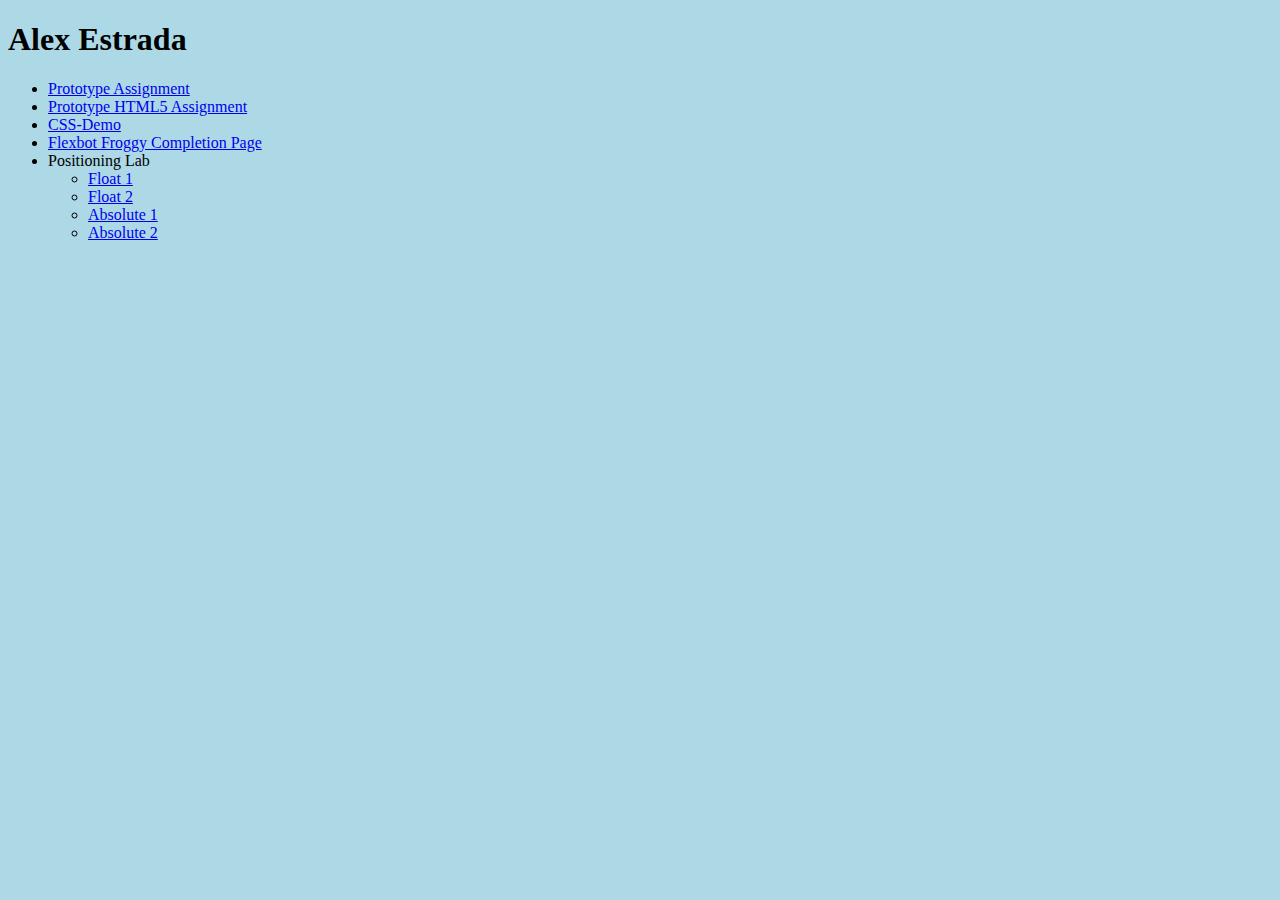
==== index.html @ b3372ea5 "Addded labs and css-demo" ====
<!doctype html>

<html lang="en">
<head>
  <meta charset="utf-8">

  <title>IFSC 1310 | Alex Estrada</title>
  <meta name="description" content="assignments for web tech" />
  <meta name="author" content="Your Name" />
  <link rel="stylesheet" href="assets/css/style.css" type="text/css" />

</head>

<body>
  <h1>Alex Estrada</h1>
  <ul>
    <li><a href="prototype/index.html">Prototype Assignment</a></li>
    <li><a href=prototypehtmlassignment/index.html>Prototype HTML5 Assignment</a></li> 
    <li><a href="css-demo/index.html">CSS-Demo</a></li>
    <li><a href="assets/img/FlexFroggy.JPG">Flexbot Froggy Completion Page</a></li>
    <li>Positioning Lab
    <ul>
      <li><a href="positioning/float-1.html">Float 1</a></li>
      <li><a href="positioning/float-2.html">Float 2</a></li>
      <li><a href="positioning/absolute-1.html">Absolute 1</a></li>
      <li><a href="positioning/absolute-2.html">Absolute 2</a></li>
    </ul>
    </li>
  </ul>
</body>
</html>
---- assets/css/style.css ----
body{
    background-color:lightblue;
}
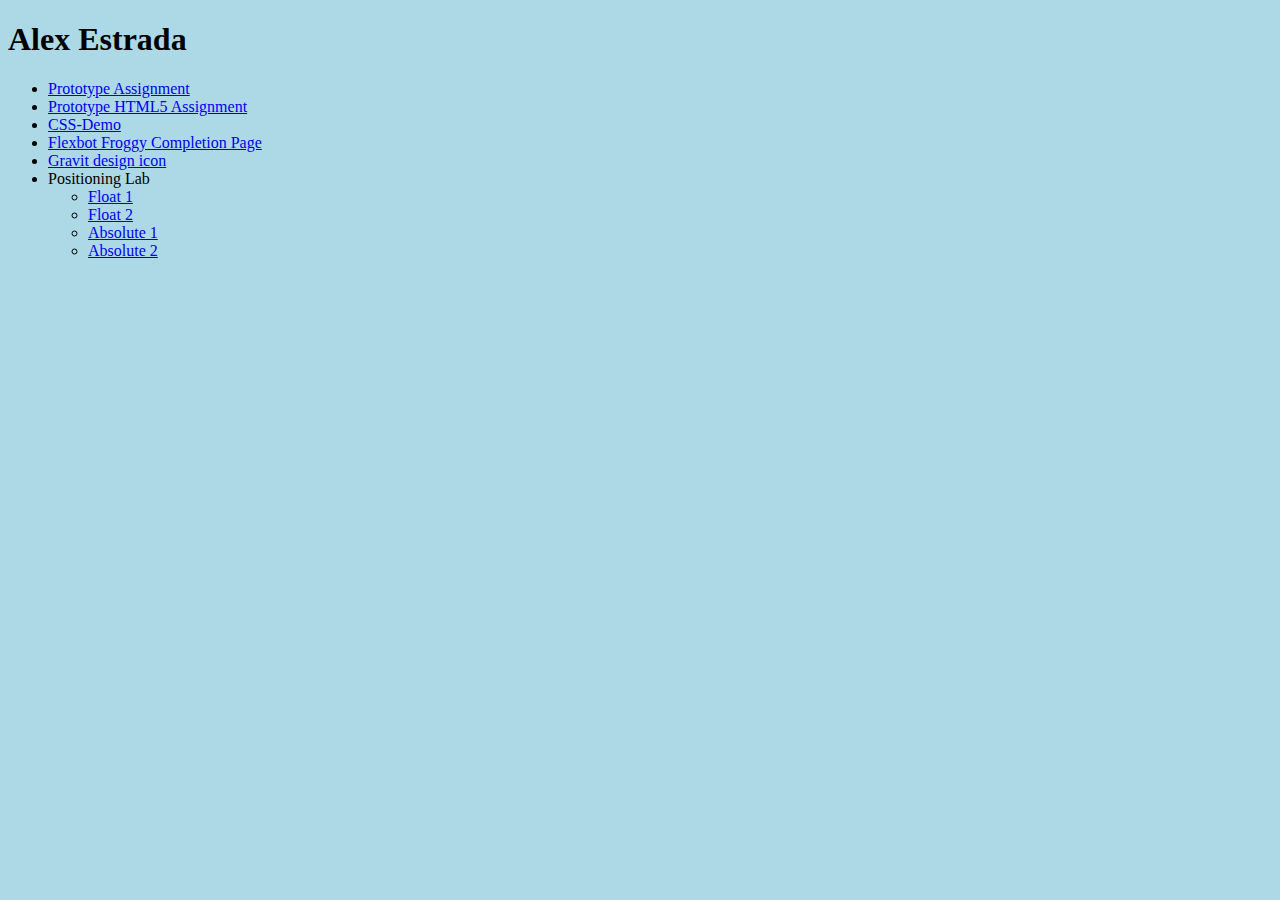
==== commit 851c6150: "Added Icon Link" ====
--- a/index.html
+++ b/index.html
@@ -18,6 +18,7 @@
     <li><a href=prototypehtmlassignment/index.html>Prototype HTML5 Assignment</a></li> 
     <li><a href="css-demo/index.html">CSS-Demo</a></li>
     <li><a href="assets/img/FlexFroggy.JPG">Flexbot Froggy Completion Page</a></li>
+    <li><a href="assets/img/RealStarCO.JPG">Gravit design icon</a></li>
     <li>Positioning Lab
     <ul>
       <li><a href="positioning/float-1.html">Float 1</a></li>
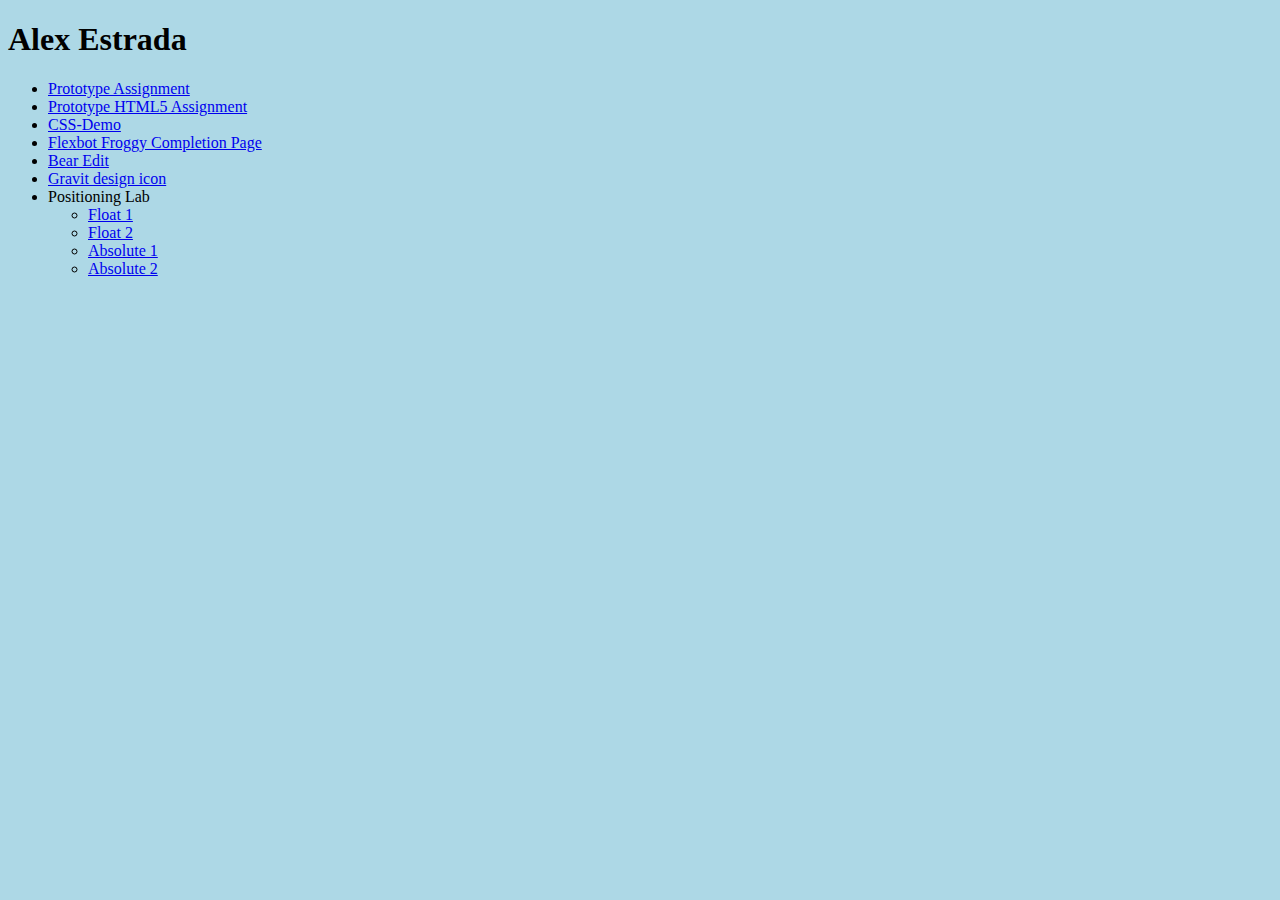
==== commit 111a3460: "Added Bear Edit" ====
--- a/index.html
+++ b/index.html
@@ -18,6 +18,7 @@
     <li><a href=prototypehtmlassignment/index.html>Prototype HTML5 Assignment</a></li> 
     <li><a href="css-demo/index.html">CSS-Demo</a></li>
     <li><a href="assets/img/FlexFroggy.JPG">Flexbot Froggy Completion Page</a></li>
+    <li><a href="assets/img/BearEdit.jpg">Bear Edit</a></li>
     <li><a href="assets/img/RealStarCO.JPG">Gravit design icon</a></li>
     <li>Positioning Lab
     <ul>
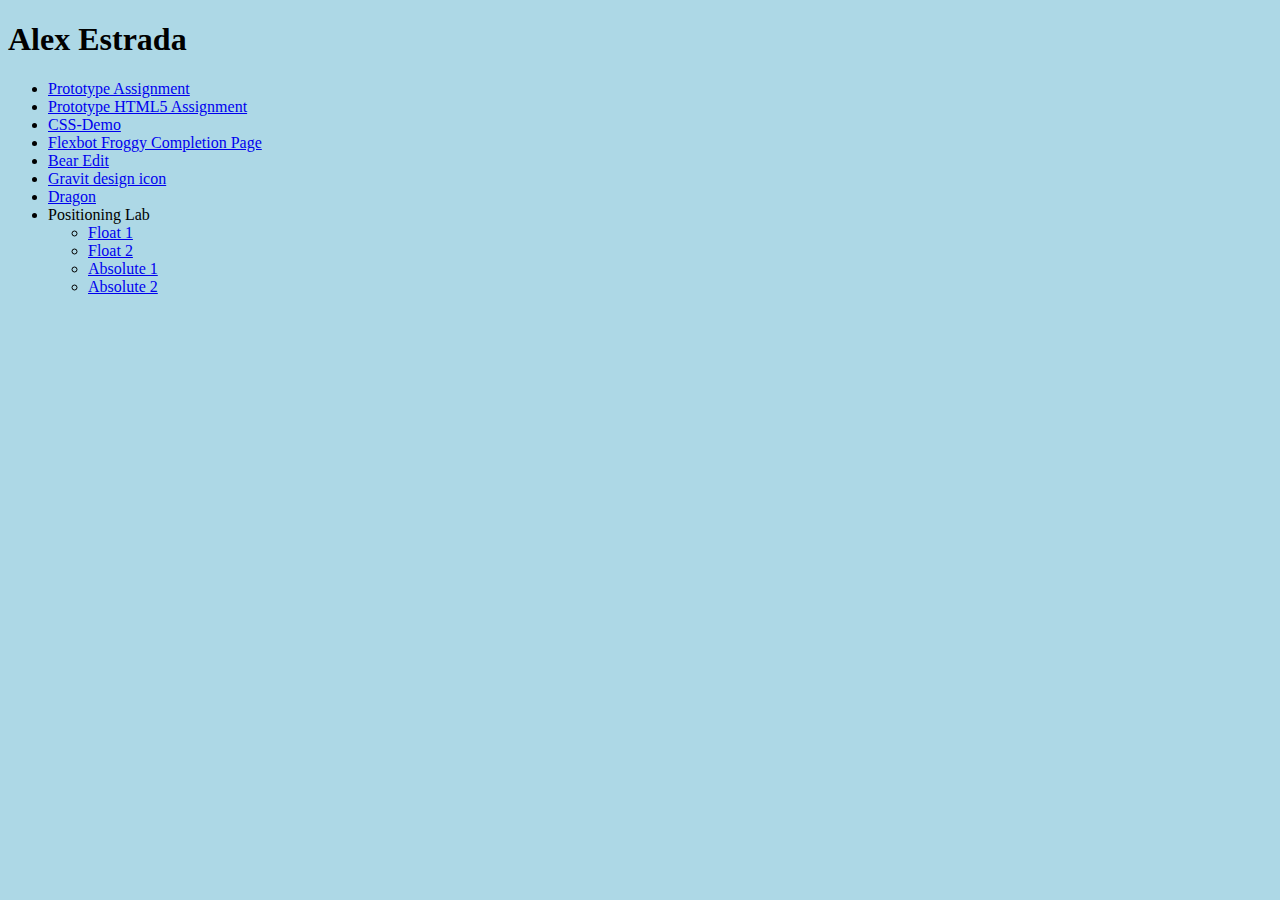
==== commit 1906b4af: "Dragon lab" ====
--- a/index.html
+++ b/index.html
@@ -19,7 +19,8 @@
     <li><a href="css-demo/index.html">CSS-Demo</a></li>
     <li><a href="assets/img/FlexFroggy.JPG">Flexbot Froggy Completion Page</a></li>
     <li><a href="assets/img/BearEdit.jpg">Bear Edit</a></li>
-    <li><a href="assets/img/RealStarCO.JPG">Gravit design icon</a></li>
+    <li><a href="assets/img/TheRealStarCO.jpg">Gravit design icon</a></li>
+    <li><a href="Dragon/index.html">Dragon</a></li>
     <li>Positioning Lab
     <ul>
       <li><a href="positioning/float-1.html">Float 1</a></li>
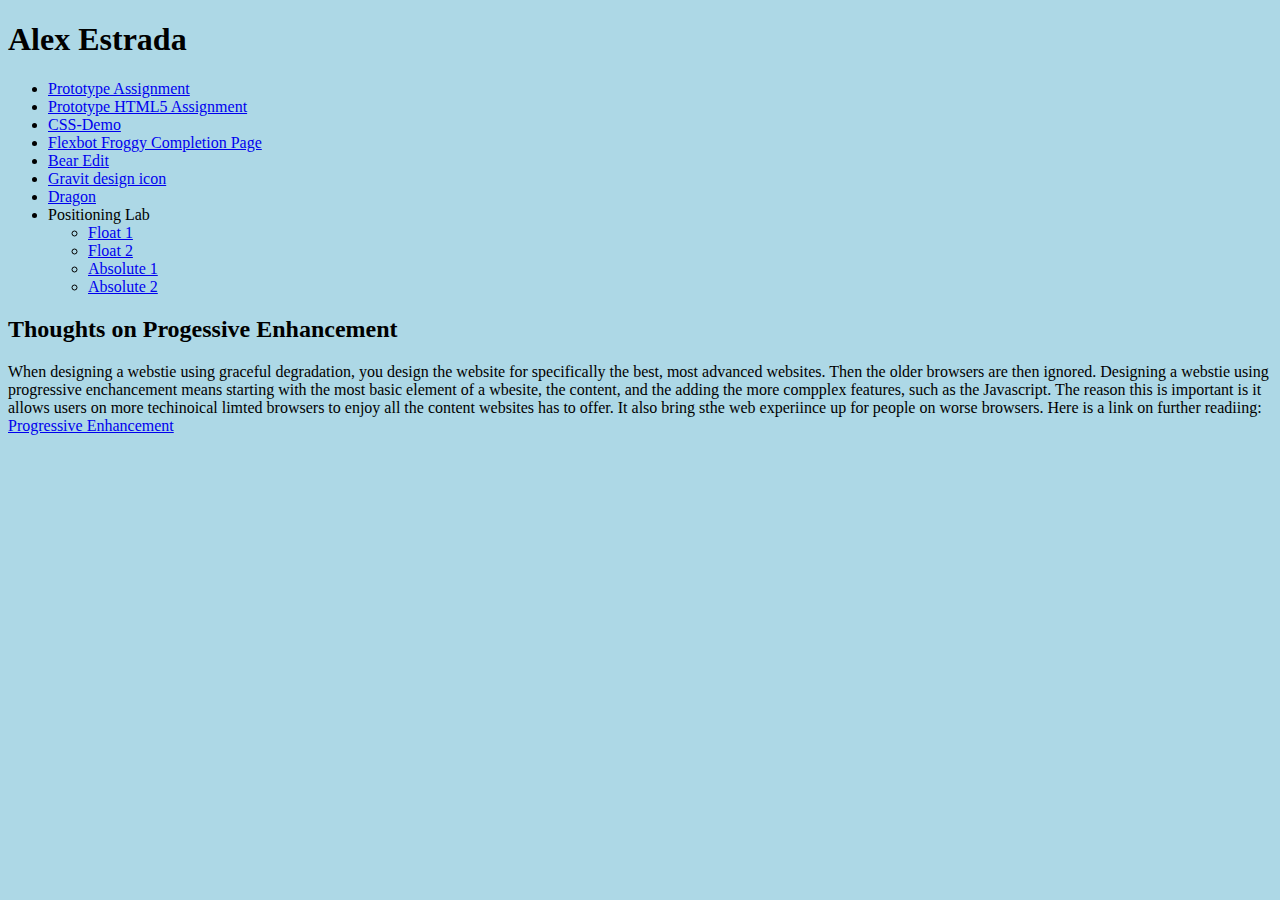
==== commit 00c69527: "Progressive Enhancement" ====
--- a/index.html
+++ b/index.html
@@ -30,5 +30,10 @@
     </ul>
     </li>
   </ul>
+  <h2>Thoughts on Progessive Enhancement</h2>
+  <p>When designing a webstie using graceful degradation, you design the website for specifically the best, most advanced websites. Then the older browsers are then ignored. 
+Designing a webstie using progressive enchancement means starting with the most basic element of a wbesite, the content, and the adding the more compplex features, such as the
+Javascript. The reason this is important is it allows users on more techinoical limted browsers to enjoy all the content websites has to offer. It also bring sthe web experiince up 
+for people on worse browsers. Here is a link on further readiing: <a href="https://developer.mozilla.org/en-US/docs/Glossary/Progressive_Enhancement" target="_blank">Progressive Enhancement</a> </p>
 </body>
 </html>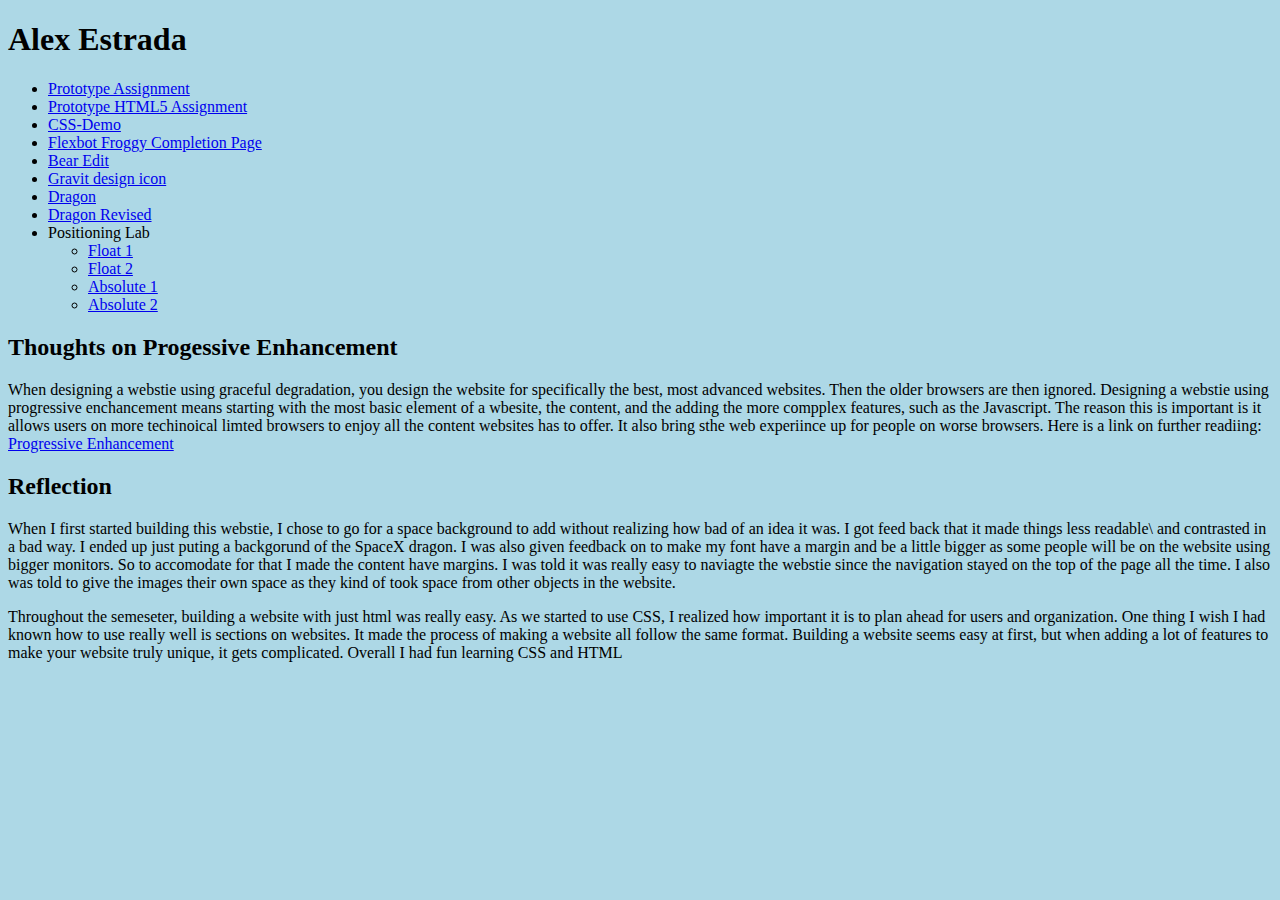
==== commit 16b81327: "Dragon Revised" ====
--- a/index.html
+++ b/index.html
@@ -21,7 +21,8 @@
     <li><a href="assets/img/BearEdit.jpg">Bear Edit</a></li>
     <li><a href="assets/img/TheRealStarCO.jpg">Gravit design icon</a></li>
     <li><a href="Dragon/index.html">Dragon</a></li>
-    <li>Positioning Lab
+     <li><a href="Dragon.1/index.html">Dragon Revised</a></li>
+    <li>Positioning Lab</li>
     <ul>
       <li><a href="positioning/float-1.html">Float 1</a></li>
       <li><a href="positioning/float-2.html">Float 2</a></li>
@@ -35,5 +36,13 @@
 Designing a webstie using progressive enchancement means starting with the most basic element of a wbesite, the content, and the adding the more compplex features, such as the
 Javascript. The reason this is important is it allows users on more techinoical limted browsers to enjoy all the content websites has to offer. It also bring sthe web experiince up 
 for people on worse browsers. Here is a link on further readiing: <a href="https://developer.mozilla.org/en-US/docs/Glossary/Progressive_Enhancement" target="_blank">Progressive Enhancement</a> </p>
+<h2>Reflection</h2>
+<p>When I first started building this webstie, I chose to go for a space background to add without realizing how bad of an idea it was. I got feed back that it made things less readable\
+and contrasted in a bad way. I ended up just puting a backgorund of the SpaceX dragon. I was also given feedback on to make my font have a margin and be a little bigger as some people will
+be on the website using bigger monitors. So to accomodate for that I made the content have margins. I was told it was really easy to naviagte the webstie since the navigation stayed on the
+top of the page all the time. I also was told to give the images their own space as they kind of took space from other objects in the website.</p>
+<p>Throughout the semeseter, building a website with just html was really easy. As we started to use CSS, I realized how important it is to plan ahead for users and organization. One thing I
+wish I had known how to use really well is sections on websites. It made the process of making a website all follow the same format. Building a website seems easy at first, but when adding
+a lot of features to make your website truly unique, it gets complicated. Overall I had fun learning CSS and HTML</p>
 </body>
 </html>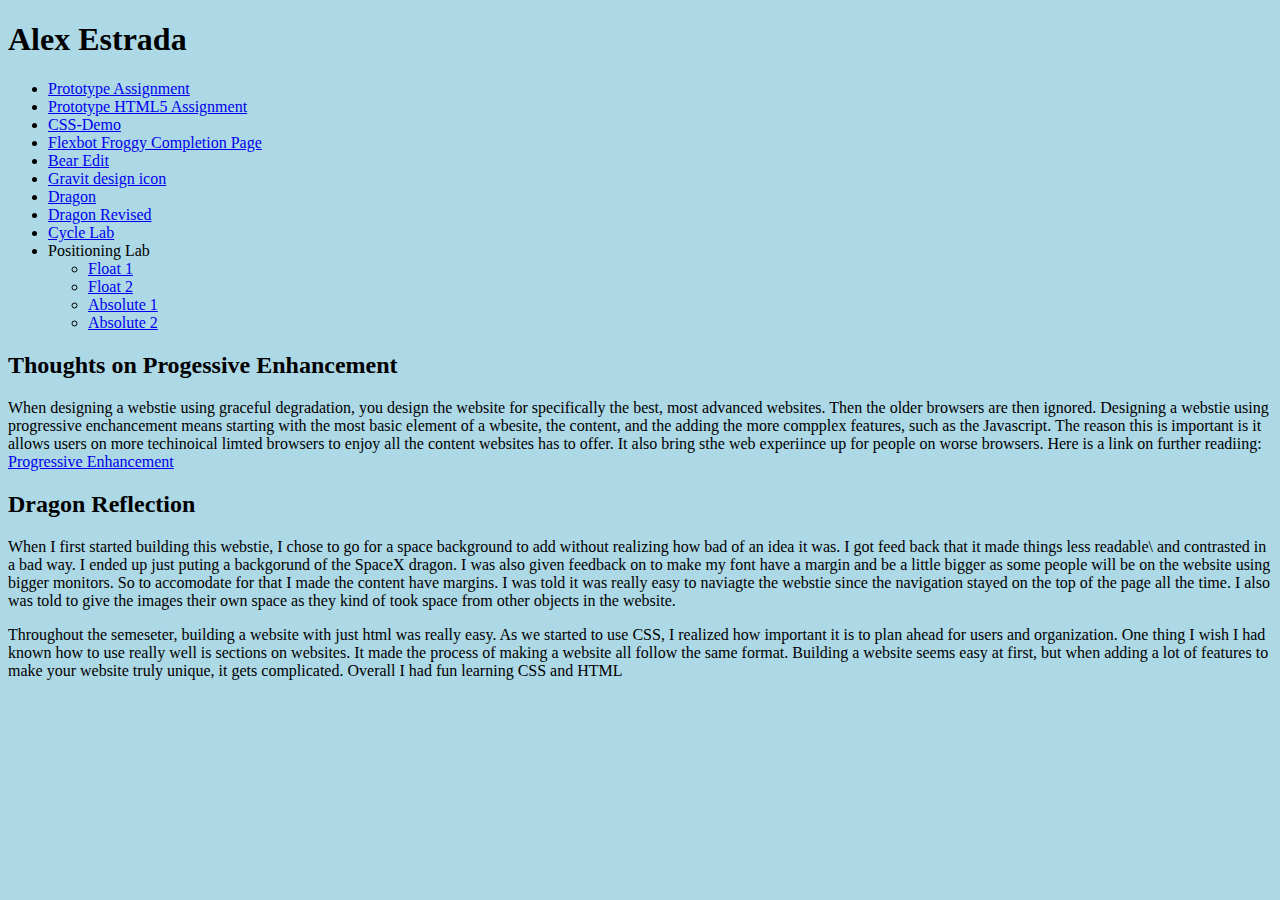
==== commit cfadf611: "Cycle Lab" ====
--- a/index.html
+++ b/index.html
@@ -22,6 +22,8 @@
     <li><a href="assets/img/TheRealStarCO.jpg">Gravit design icon</a></li>
     <li><a href="Dragon/index.html">Dragon</a></li>
      <li><a href="Dragon.1/index.html">Dragon Revised</a></li>
+          <li><a href="Cycle/index.html">Cycle Lab</a></li>
+
     <li>Positioning Lab</li>
     <ul>
       <li><a href="positioning/float-1.html">Float 1</a></li>
@@ -36,7 +38,7 @@
 Designing a webstie using progressive enchancement means starting with the most basic element of a wbesite, the content, and the adding the more compplex features, such as the
 Javascript. The reason this is important is it allows users on more techinoical limted browsers to enjoy all the content websites has to offer. It also bring sthe web experiince up 
 for people on worse browsers. Here is a link on further readiing: <a href="https://developer.mozilla.org/en-US/docs/Glossary/Progressive_Enhancement" target="_blank">Progressive Enhancement</a> </p>
-<h2>Reflection</h2>
+<h2>Dragon Reflection</h2>
 <p>When I first started building this webstie, I chose to go for a space background to add without realizing how bad of an idea it was. I got feed back that it made things less readable\
 and contrasted in a bad way. I ended up just puting a backgorund of the SpaceX dragon. I was also given feedback on to make my font have a margin and be a little bigger as some people will
 be on the website using bigger monitors. So to accomodate for that I made the content have margins. I was told it was really easy to naviagte the webstie since the navigation stayed on the
